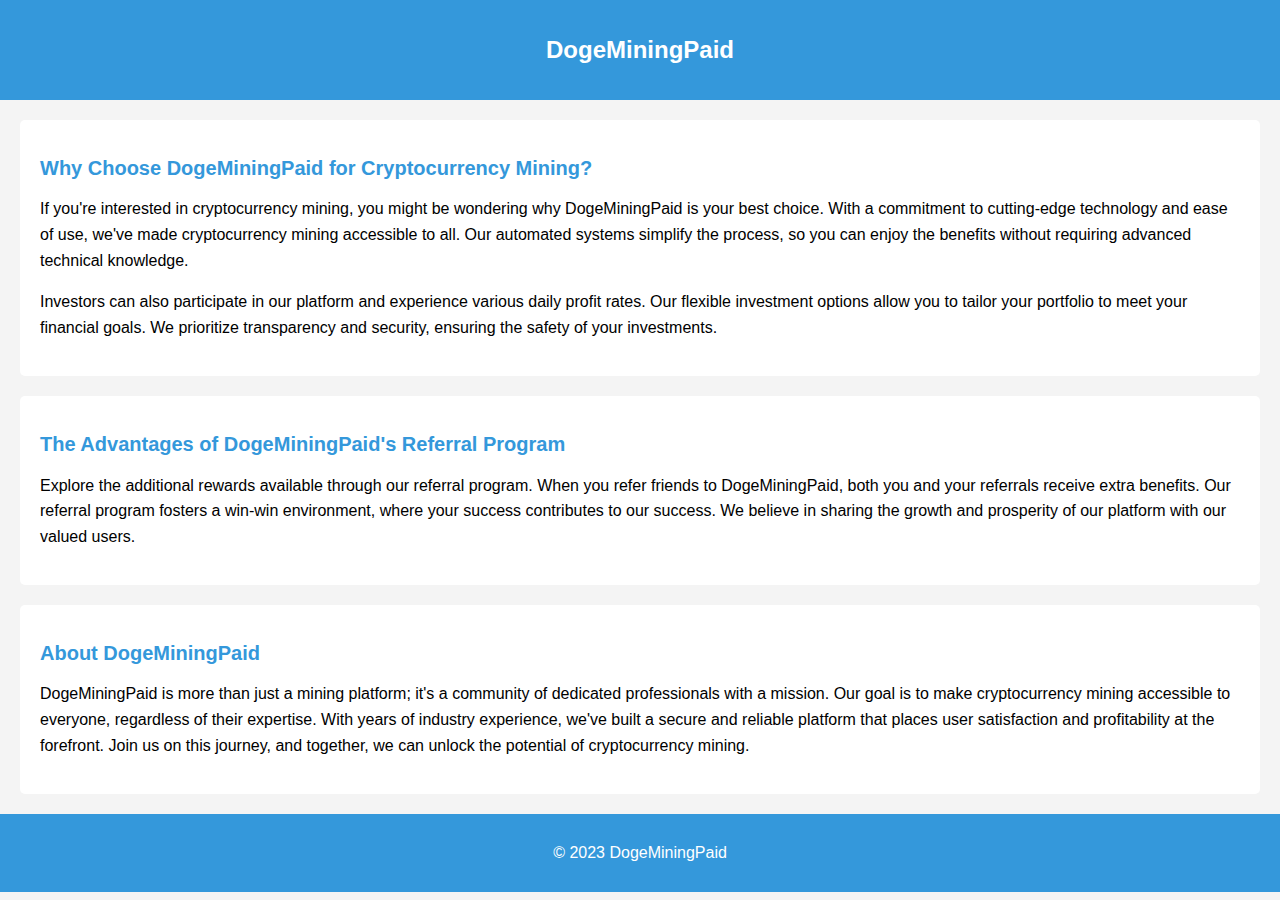
==== doge-paid-referal.html @ 2ca0d07d "Create doge-paid-referal.html" ====
<!DOCTYPE html>
<html>
<head>
    <meta charset="UTF-8">
    <meta name="viewport" content="width=device-width, initial-scale=1.0">
    <title>Blog - Discovering DogeMiningPaid</title>
    <link rel="stylesheet" type="text/css" href="https://ahadkingdom.github.io/-cryto-mining-sites-list/styles.css" />
    <style>
        /* Your custom styles can go here */
    </style>
</head>
<body>
    <header>
        <h1>DogeMiningPaid</h1>
    </header>
    <article>
        <h2>Why Choose DogeMiningPaid for Cryptocurrency Mining?</h2>
        <p>If you're interested in cryptocurrency mining, you might be wondering why DogeMiningPaid is your best choice. With a commitment to cutting-edge technology and ease of use, we've made cryptocurrency mining accessible to all. Our automated systems simplify the process, so you can enjoy the benefits without requiring advanced technical knowledge.</p>
        <p>Investors can also participate in our platform and experience various daily profit rates. Our flexible investment options allow you to tailor your portfolio to meet your financial goals. We prioritize transparency and security, ensuring the safety of your investments.</p>
    </article>
    <article>
        <h2>The Advantages of DogeMiningPaid's Referral Program</h2>
        <p>Explore the additional rewards available through our referral program. When you refer friends to DogeMiningPaid, both you and your referrals receive extra benefits. Our referral program fosters a win-win environment, where your success contributes to our success. We believe in sharing the growth and prosperity of our platform with our valued users.</p>
    </article>
    <article>
        <h2>About DogeMiningPaid</h2>
        <p>DogeMiningPaid is more than just a mining platform; it's a community of dedicated professionals with a mission. Our goal is to make cryptocurrency mining accessible to everyone, regardless of their expertise. With years of industry experience, we've built a secure and reliable platform that places user satisfaction and profitability at the forefront. Join us on this journey, and together, we can unlock the potential of cryptocurrency mining.</p>
    </article>
    <footer>
        <p>&copy; 2023 DogeMiningPaid</p>
    </footer>
</body>
</html>
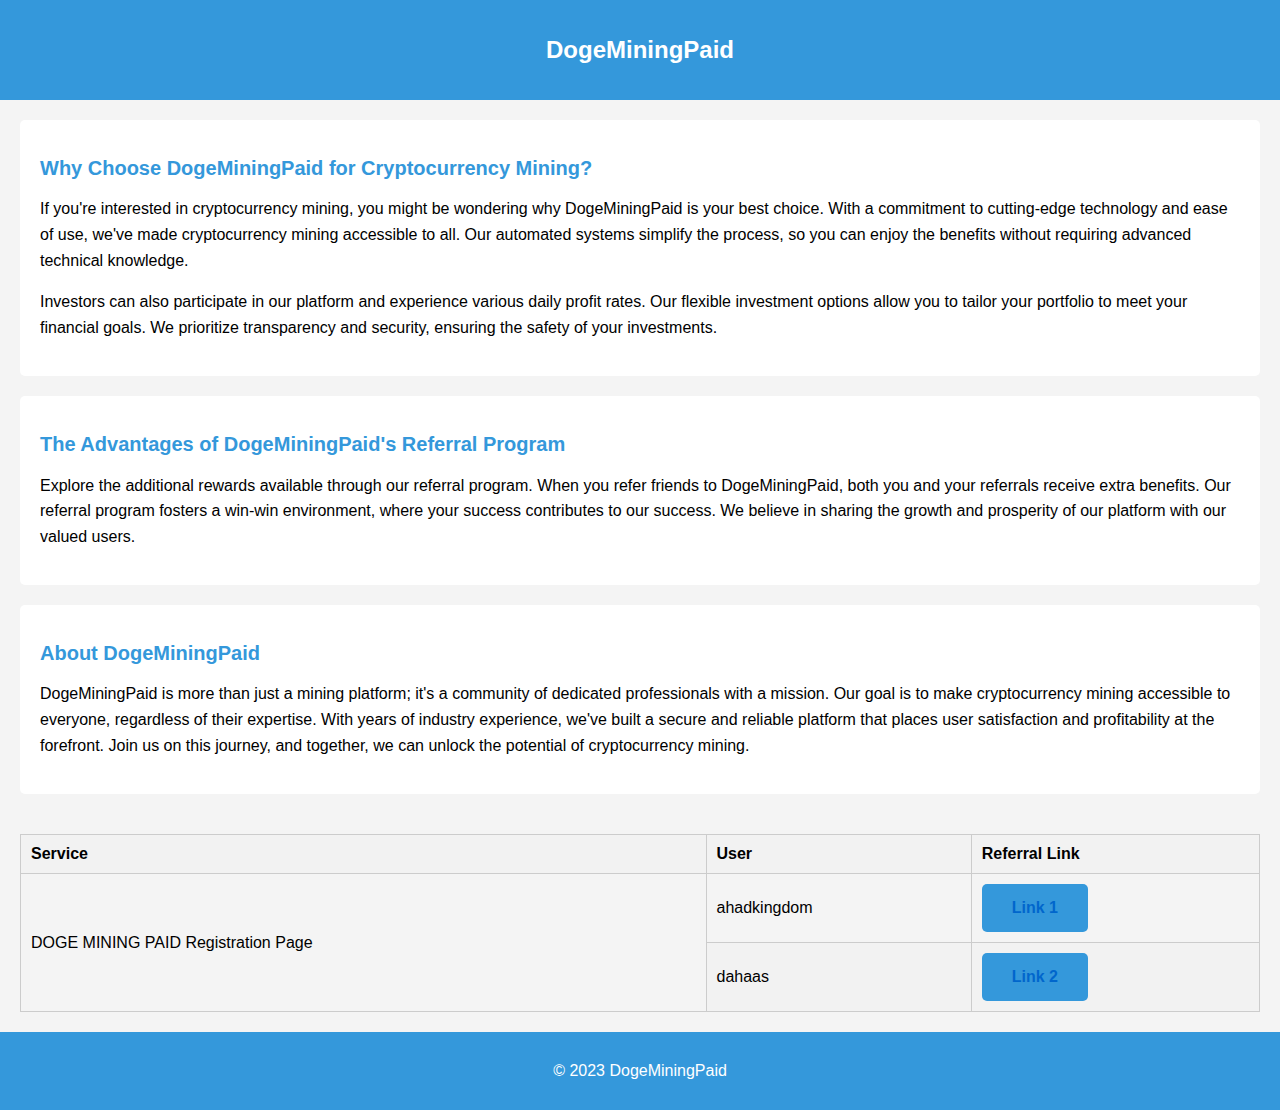
==== commit 26674e12: "Update doge-paid-referal.html" ====
--- a/doge-paid-referal.html
+++ b/doge-paid-referal.html
@@ -26,6 +26,30 @@
         <h2>About DogeMiningPaid</h2>
         <p>DogeMiningPaid is more than just a mining platform; it's a community of dedicated professionals with a mission. Our goal is to make cryptocurrency mining accessible to everyone, regardless of their expertise. With years of industry experience, we've built a secure and reliable platform that places user satisfaction and profitability at the forefront. Join us on this journey, and together, we can unlock the potential of cryptocurrency mining.</p>
     </article>
+
+    <div class="table-container">
+    <table>
+        <thead>
+            <tr>
+                <th>Service</th>
+                <th>User</th>
+                <th>Referral Link</th>
+            </tr>
+        </thead>
+        <tbody>
+            <tr>
+                <td rowspan="2">DOGE MINING PAID Registration Page</td>
+                <td>ahadkingdom</td>
+                <td><a href="https://dogeminingpaid.com/?ref=ahadkingdom">Link 1</a></td>
+            </tr>
+            <tr>
+                <td>dahaas</td>
+                <td><a href="https://dogeminingpaid.com/?ref=dahaas">Link 2</a></td>
+            </tr>
+            <!-- Add more referral links and users as needed -->
+        </tbody>
+    </table>
+    </div>
     <footer>
         <p>&copy; 2023 DogeMiningPaid</p>
     </footer>
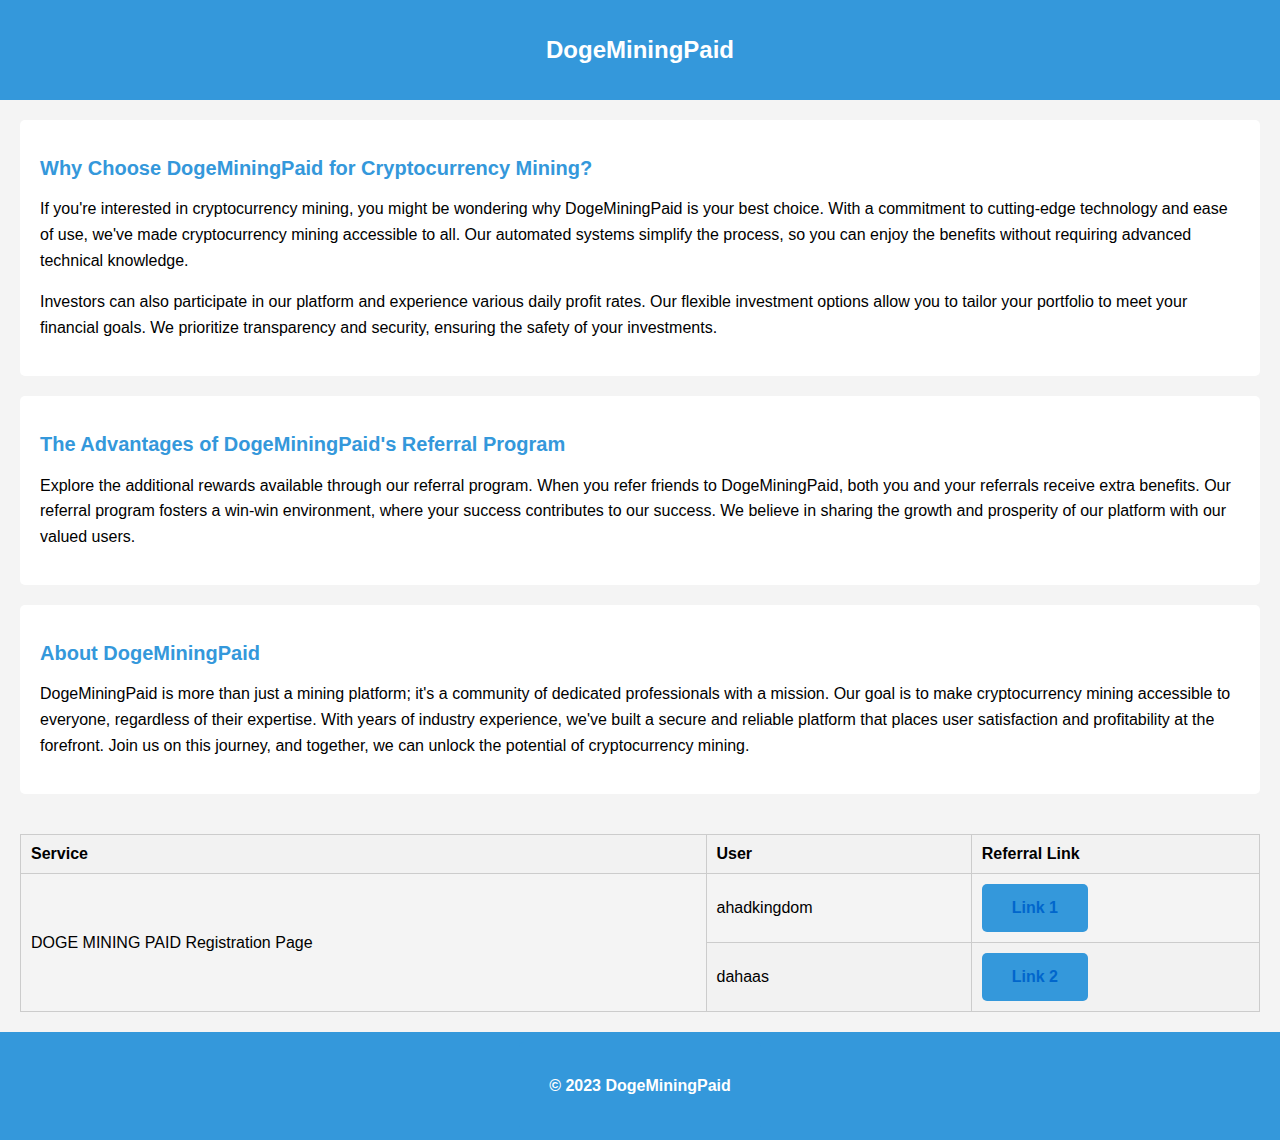
==== commit 7508b656: "Update doge-paid-referal.html" ====
--- a/doge-paid-referal.html
+++ b/doge-paid-referal.html
@@ -51,7 +51,7 @@
     </table>
     </div>
     <footer>
-        <p>&copy; 2023 DogeMiningPaid</p>
+       <a href="https://dogeminingpaid.com/" target="_blank"> <p>&copy; 2023 DogeMiningPaid</p></a>
     </footer>
 </body>
 </html>
